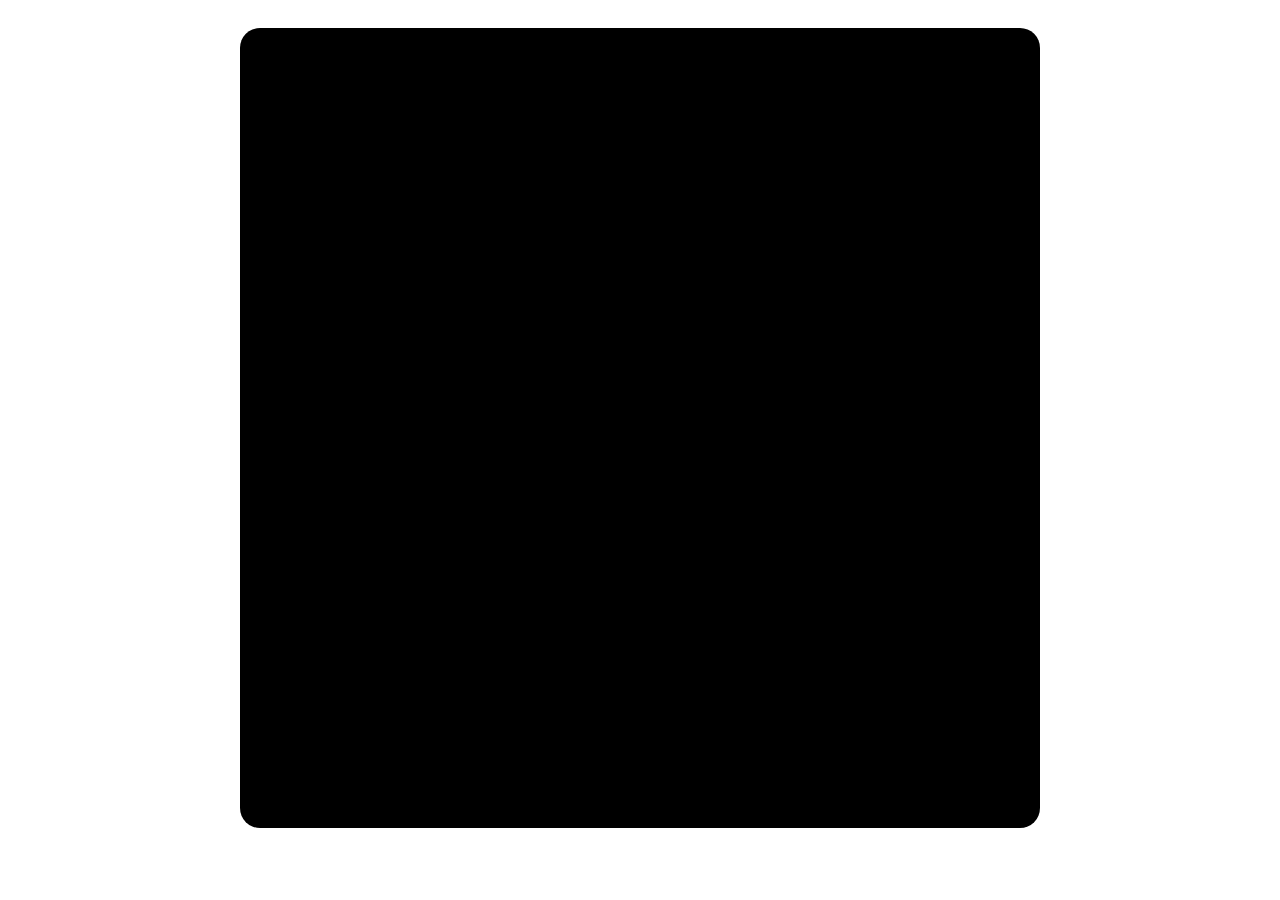
==== pagina2.html @ bd4b6ae2 "1" ====
<!DOCTYPE html>
<html lang="en">
<head>
    <meta charset="UTF-8">
    <meta name="viewport" content="width=, initial-scale=1.0">
    <title>Document</title>
    <link rel="stylesheet" href="estilos.css">
</head>
<body>
    <div class="containerp2"></div>
    
</body>
</html>
---- estilos.css ----
body {
    background-image: url('https://media.vandal.net/i/1280x720/3-2021/202132917341652_1.jpg');
    background-size: cover;
    color: #fff;
    font-family: 'Aton cs';
    text-align: center;
    padding: 20px;
}

h1 {
    color: #000000;
    font-size: 60px;
}

.container {
    display: flex;
    flex-wrap: wrap;
    justify-content: center;
    gap: 20px;
}
.containerp2 {
    position: relative;
    width: 800px;
    height: 800px;
    background-color: #000;
    border-radius: 20px;
    overflow: hidden;
    background-size: cover;
    background-position: center;
    text-decoration: none;
    display: block;
    margin: 0 auto;

}

.container1 {
    position: relative;
    width: 150px;
    height: 300px;
    background-color: #000;
    border-radius: 20px;
    overflow: hidden;
    background-size: cover;
    background-position: center;
    text-decoration: none; 
    display: block;

}
.container1 p {
    color: #000;
    font-family: 'Aton cs';
}

.container1.cont {
    width: 300px;
    height: 200px;
    border-radius: 10px;
}

.container1.cont1 {
    width: 200px;
    height: 250px;
}
.container1:hover {
    cursor: pointer;
    transform: scale(1.1);
}

#img1 {
    background-image: url('https://encrypted-tbn0.gstatic.com/images?q=tbn:ANd9GcRL1uwsWc31ZWswGdahaduPeD7Qsw3mm8PJgA&s');
}

#img2 {
    background-image: url('https://play-lh.googleusercontent.com/ao5M5OolaeqKOk2wFaaIoIxo6YIS5fotAtI19_Vx-712PYU-halC9ylxNz7FB5YQ7Y0');
}

#img3 {
    background-image: url('https://wallpapers.com/images/high/dark-darkrai-pokemon-e0lroxtzi2sjgy12.webp');
}

#img4 {
    background-image: url('https://wallpapers.com/images/high/zoroark-on-dark-red-background-ab8o9wxtzoc0x2qs.webp');
}

#img5 {
    background-image: url('https://moewalls.com/wp-content/uploads/2024/05/pokemon-gengar-thumb-364x205.jpg');
}

#img6 {
    background-image: url('https://c4.wallpaperflare.com/wallpaper/529/285/307/pokemon-minimalism-squirtle-bulbasaur-wallpaper-preview.jpg');
}

#img7 {
    background-image: url('https://occ-0-1723-1722.1.nflxso.net/dnm/api/v6/9pS1daC2n6UGc3dUogvWIPMR_OU/AAAABYgh3ukTqYL3hxz4JEs08ph0xxPWVANNKOONxs-fNO59jAbZAzvF8HcN_A1WKz38fIFRgZKR-DlhornLxpZ70liLuzTuGANVOKJi.jpg?r=01f');
}

#img8 {
    background-image: url('https://nintenduo.com/wp-content/uploads/2022/05/Pokemon-Nombres-Perdidos-03.webp');
}

#img9 {
    background-image: url('https://nintenduo.com/wp-content/uploads/2022/05/Pokemon-Home-Cambio-Ataques-01.webp');
}
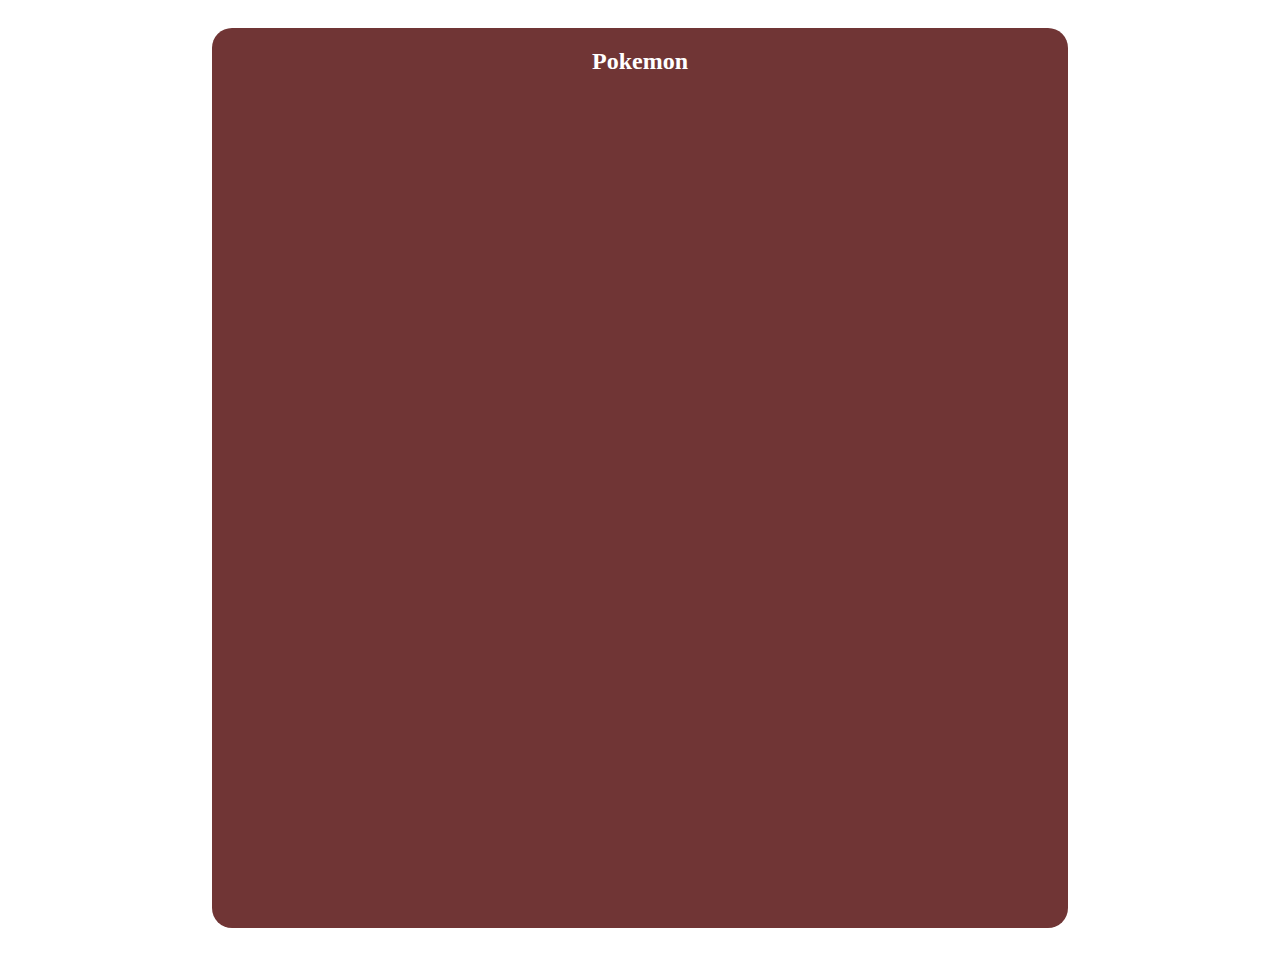
==== commit b2ff6fdf: "1" ====
--- a/pagina2.html
+++ b/pagina2.html
@@ -3,11 +3,15 @@
 <head>
     <meta charset="UTF-8">
     <meta name="viewport" content="width=, initial-scale=1.0">
-    <title>Document</title>
+    <title>PokePagina</title>
     <link rel="stylesheet" href="estilos.css">
+    <link rel="icon" href="https://sm.ign.com/ign_es/feature/t/the-10-bes/the-10-best-pokemon-video-games_6gvp.jpg">
 </head>
 <body>
-    <div class="containerp2"></div>
+    <div class="containerp2">
+        <h2>Pokemon</h2>
+        <img src="https://www.mundodeportivo.com/alfabeta/hero/2021/07/Pokemon-TOP-7-de-los-rivales-mas-fuerte-de-Ash-Ketchum.jpg?width=768&aspect_ratio=16:9&format=nowebp" alt="">
+    </div>
     
 </body>
 </html>--- a/estilos.css
+++ b/estilos.css
@@ -20,9 +20,9 @@
 }
 .containerp2 {
     position: relative;
-    width: 800px;
-    height: 800px;
-    background-color: #000;
+    width: 70%;
+    height: 100vh;
+    background-color: rgb(112, 53, 53);
     border-radius: 20px;
     overflow: hidden;
     background-size: cover;
@@ -30,6 +30,8 @@
     text-decoration: none;
     display: block;
     margin: 0 auto;
+    
+    
 
 }
 
@@ -44,6 +46,10 @@
     background-position: center;
     text-decoration: none; 
     display: block;
+    color: #000000;
+    font-size: 18px;
+    font-weight: bold;
+    text-align: center;
 
 }
 .container1 p {
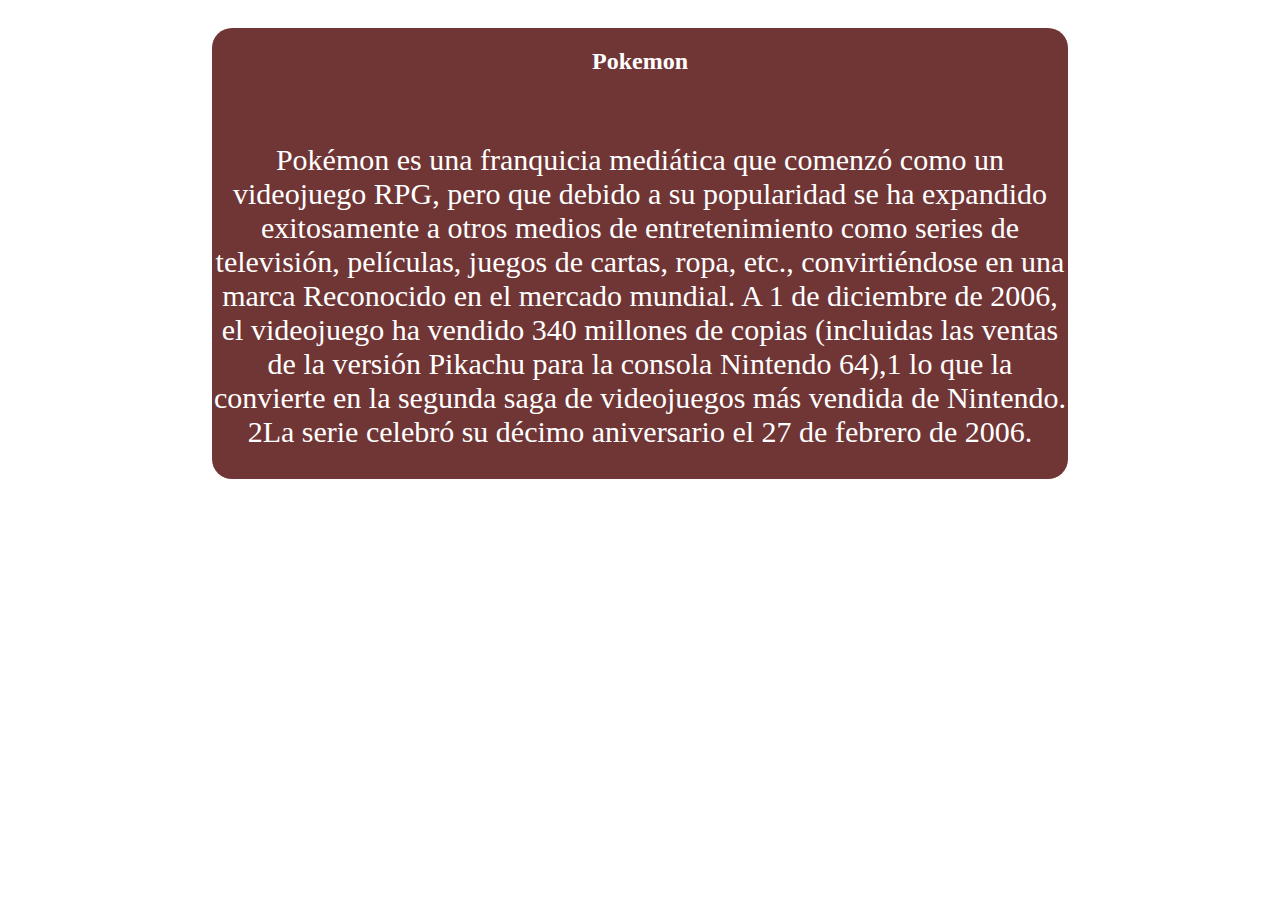
==== commit 17a42a70: "1" ====
--- a/pagina2.html
+++ b/pagina2.html
@@ -11,7 +11,10 @@
     <div class="containerp2">
         <h2>Pokemon</h2>
         <img src="https://www.mundodeportivo.com/alfabeta/hero/2021/07/Pokemon-TOP-7-de-los-rivales-mas-fuerte-de-Ash-Ketchum.jpg?width=768&aspect_ratio=16:9&format=nowebp" alt="">
+        <p>Pokémon es una franquicia mediática que comenzó como un videojuego RPG, pero que debido a su popularidad se ha expandido exitosamente a otros medios de entretenimiento como series de televisión, películas, juegos de cartas, ropa, etc., convirtiéndose 
+            en una marca Reconocido en el mercado mundial. A 1 de diciembre de 2006, el videojuego ha vendido 340 millones de copias (incluidas las ventas de la versión Pikachu para la
+            consola Nintendo 64),1 lo que la convierte en la segunda saga de videojuegos más vendida de Nintendo. 2​La serie celebró su décimo aniversario el 27 de febrero de 2006.</p>
     </div>
-    
+
 </body>
 </html>--- a/estilos.css
+++ b/estilos.css
@@ -21,7 +21,7 @@
 .containerp2 {
     position: relative;
     width: 70%;
-    height: 100vh;
+    height: 100%;
     background-color: rgb(112, 53, 53);
     border-radius: 20px;
     overflow: hidden;
@@ -30,10 +30,156 @@
     text-decoration: none;
     display: block;
     margin: 0 auto;
-    
-    
-
-}
+
+
+}
+
+.containerp2 p {
+    font-size: 30px;
+
+}
+.containerp3 {
+    position: relative;
+    width: 70%;
+    height: 100%;
+    background-color: rgb(61, 66, 65);
+    border-radius: 20px;
+    overflow: hidden;
+    background-size: cover;
+    background-position: center;
+    text-decoration: none;
+    display: block;
+    margin: 0 auto;
+
+}
+.imagen {
+    float: left;
+    margin-right: 20px;
+    margin-left: 20px;
+    width: 200px;
+    height: auto;
+}
+.imagen2 {
+    float: right;
+    margin-right: 20px;
+    margin-left: 20px;
+    width: 200px;
+    height: auto;
+}
+.text {
+    overflow: hidden;
+}
+.containerp4 {
+    position: relative;
+    width: 70%;
+    height: 800px;
+    background-color: rgb(255, 255, 255);
+    border-radius: 20px;
+    overflow: hidden;
+    background-size: cover;
+    background-position: center;
+    text-decoration: none;
+    display: block;
+    margin: 0 auto;
+    color: #000;
+}
+.menu-toggle {
+    position: fixed;
+    top: 20px;
+    right: px;
+    z-index: 1000;
+}
+
+.menu-toggle input[type="checkbox"] {
+    display: none;
+}
+
+
+
+.menu-icon {
+    display: inline-block;
+    cursor: pointer;
+}
+
+.menu-icon img {
+    width: 80px; 
+    height: auto;
+    border-radius: 50%; 
+    border: 2px solid #fff; 
+    box-shadow: 0 0 10px rgba(0, 0, 0, 0.2); 
+    transition: transform 0.3s ease;
+}
+
+
+
+.menu-icon :hover{
+    cursor: pointer;
+    transform: scale(1.2);
+}
+
+
+
+.menu {  
+    display: none;
+    position: absolute;
+    top: 60px; 
+    right: 10px; 
+    background-color: #fff;
+    box-shadow: 0 2px 5px rgba(0, 0, 0, 0.2);
+    border-radius: 5px;
+    padding: 10px;
+}
+
+.menu ul {
+    list-style-type: none;
+    padding: 0;
+    margin: 0;
+}
+
+.menu ul li {
+    margin-bottom: 10px;
+}
+
+.menu ul li a {
+    text-decoration: none;
+    color: #333;
+    font-size: 16px;
+    transition: color 0.3s ease;
+}
+
+.menu ul li a:hover {
+    color: #ff7f50;
+}
+
+#toggle:checked ~ .menu {
+    display: block; 
+}
+
+
+#toggle:checked + .menu-icon img {
+    transform: rotate(90deg); 
+}
+/*
+.containerp3fondo{
+    position:relative;
+    width: 50%;
+    height: 600px;
+    background-image: url('https://http2.mlstatic.com/D_NQ_NP_616900-MCO73286229908_122023-O.webp');
+    margin: 0 auto;
+    background-size: cover;
+    background-position: center;
+    background-repeat: no;
+    animation: animacion_imagen 2s steps(1) infinite;
+}
+@keyframes animacion_imagen {
+    0% {
+        background-image: url('https://http2.mlstatic.com/D_NQ_NP_616900-MCO73286229908_122023-O.webp');
+    }
+    10% {
+        background-image: url('https://static.wikia.nocookie.net/espokemon/images/6/6b/Pokemon_Edici%C3%B3n_Oro.jpg/revision/latest?cb=20160715092932');
+    }
+
+}*/
 
 .container1 {
     position: relative;
@@ -106,4 +252,4 @@
 
 #img9 {
     background-image: url('https://nintenduo.com/wp-content/uploads/2022/05/Pokemon-Home-Cambio-Ataques-01.webp');
-}
+}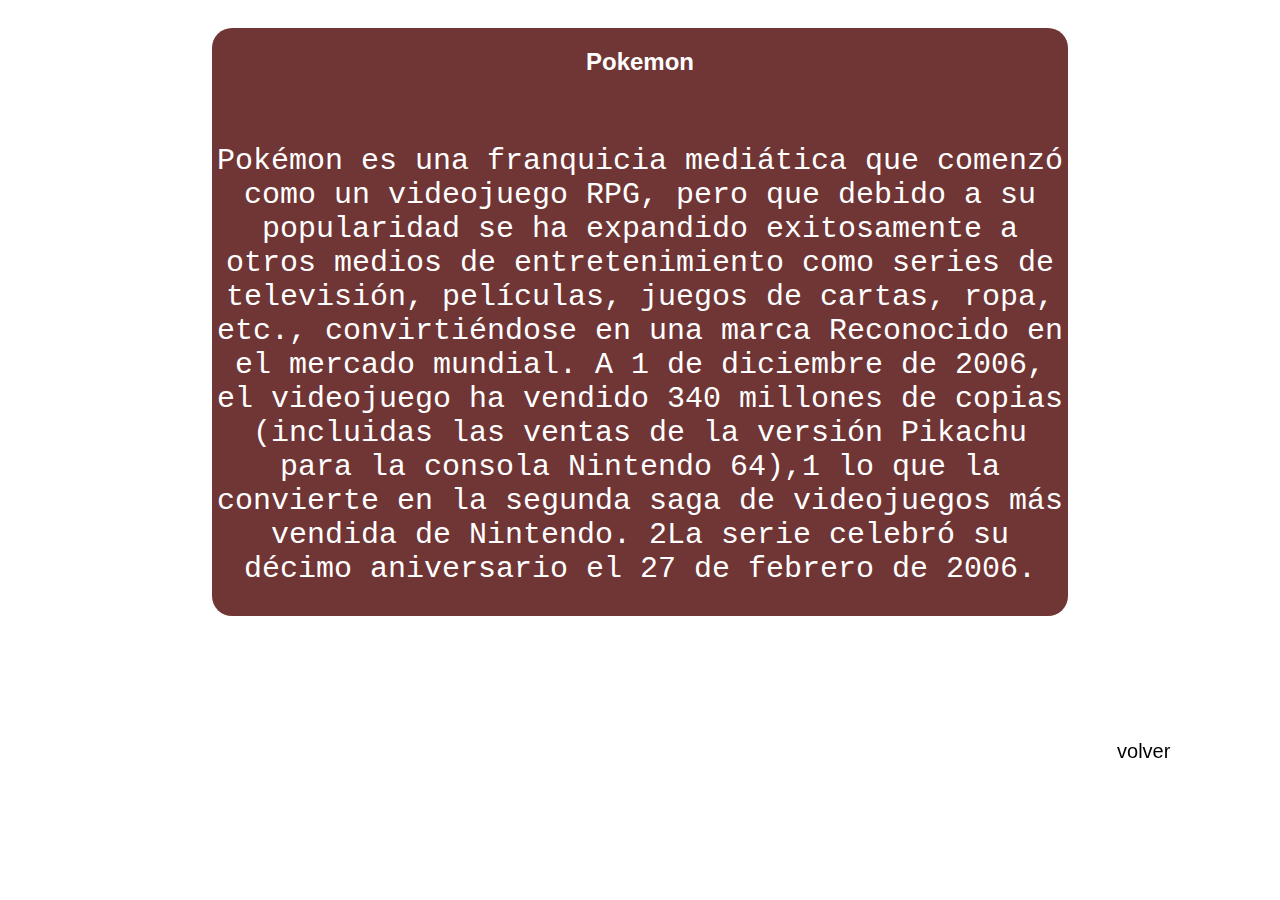
==== commit fafd9a96: "1" ====
--- a/pagina2.html
+++ b/pagina2.html
@@ -3,7 +3,7 @@
 <head>
     <meta charset="UTF-8">
     <meta name="viewport" content="width=, initial-scale=1.0">
-    <title>PokePagina</title>
+    <title>PokePagina-Resumen</title>
     <link rel="stylesheet" href="estilos.css">
     <link rel="icon" href="https://sm.ign.com/ign_es/feature/t/the-10-bes/the-10-best-pokemon-video-games_6gvp.jpg">
 </head>
@@ -15,6 +15,7 @@
             en una marca Reconocido en el mercado mundial. A 1 de diciembre de 2006, el videojuego ha vendido 340 millones de copias (incluidas las ventas de la versión Pikachu para la
             consola Nintendo 64),1 lo que la convierte en la segunda saga de videojuegos más vendida de Nintendo. 2​La serie celebró su décimo aniversario el 27 de febrero de 2006.</p>
     </div>
+    <a href="index.html" class="button">volver</a>
 
 </body>
 </html>--- a/estilos.css
+++ b/estilos.css
@@ -1,15 +1,32 @@
+@font-face {
+    font-family: 'MiFuente';
+    src: url('Pokemon solid.ttf') format('truetype');
+    font-weight: normal;
+    font-style: normal;
+}
+
 body {
     background-image: url('https://media.vandal.net/i/1280x720/3-2021/202132917341652_1.jpg');
     background-size: cover;
     color: #fff;
-    font-family: 'Aton cs';
     text-align: center;
     padding: 20px;
+    font-family: 'MiFuente', sans-serif;
 }
 
 h1 {
-    color: #000000;
     font-size: 60px;
+    text-shadow: 2px 2px 4px #000000;
+    background: linear-gradient(to right, #ff00cc, #333399);
+    -webkit-background-clip: text;
+    -webkit-text-stroke: 2px rgb(228, 224, 15);
+    color: transparent;
+    animation: Animaciontext 5s infinite;
+}
+@keyframes Animaciontext {
+    0% { color: rgb(226, 148, 31); }
+    50% { color: rgb(70, 70, 226); }
+    100% { color: rgb(219, 221, 72); }
 }
 
 .container {
@@ -36,6 +53,7 @@
 
 .containerp2 p {
     font-size: 30px;
+    font-family: 'Courier New', Courier, monospace;
 
 }
 .containerp3 {
@@ -52,6 +70,9 @@
     margin: 0 auto;
 
 }
+.containerp3 p {
+    font-family: 'Courier New', Courier, monospace;
+}
 .imagen {
     float: left;
     margin-right: 20px;
@@ -72,7 +93,7 @@
 .containerp4 {
     position: relative;
     width: 70%;
-    height: 800px;
+    height: 100%;
     background-color: rgb(255, 255, 255);
     border-radius: 20px;
     overflow: hidden;
@@ -82,6 +103,9 @@
     display: block;
     margin: 0 auto;
     color: #000;
+}
+.containerp4 p {
+    font-family: 'Courier New', Courier, monospace;
 }
 .menu-toggle {
     position: fixed;
@@ -120,14 +144,17 @@
 
 
 .menu {  
+    width: 130%;
+    height: 80vh;
     display: none;
     position: absolute;
-    top: 60px; 
-    right: 10px; 
+    top: 90px; 
+    right: px; 
     background-color: #fff;
     box-shadow: 0 2px 5px rgba(0, 0, 0, 0.2);
     border-radius: 5px;
     padding: 10px;
+    overflow-y: auto;
 }
 
 .menu ul {
@@ -138,6 +165,8 @@
 
 .menu ul li {
     margin-bottom: 10px;
+    padding: 10px;
+    border-bottom: 1px solid #000000;
 }
 
 .menu ul li a {
@@ -159,27 +188,12 @@
 #toggle:checked + .menu-icon img {
     transform: rotate(90deg); 
 }
-/*
-.containerp3fondo{
-    position:relative;
-    width: 50%;
-    height: 600px;
-    background-image: url('https://http2.mlstatic.com/D_NQ_NP_616900-MCO73286229908_122023-O.webp');
-    margin: 0 auto;
-    background-size: cover;
-    background-position: center;
-    background-repeat: no;
-    animation: animacion_imagen 2s steps(1) infinite;
-}
-@keyframes animacion_imagen {
-    0% {
-        background-image: url('https://http2.mlstatic.com/D_NQ_NP_616900-MCO73286229908_122023-O.webp');
-    }
-    10% {
-        background-image: url('https://static.wikia.nocookie.net/espokemon/images/6/6b/Pokemon_Edici%C3%B3n_Oro.jpg/revision/latest?cb=20160715092932');
-    }
-
-}*/
+.imgtitulo {
+
+    width: 80%;
+    height: auto;
+    max-width: 100%; 
+}
 
 .container1 {
     position: relative;
@@ -252,4 +266,35 @@
 
 #img9 {
     background-image: url('https://nintenduo.com/wp-content/uploads/2022/05/Pokemon-Home-Cambio-Ataques-01.webp');
-}+}
+.button {
+    padding: 20px 20px; 
+    font-size: 20px; 
+    background-image: url(https://i.gifer.com/YNXo.gif); 
+    color: #fff; 
+    border: none; 
+    border-radius: 5px; 
+    cursor: pointer; 
+    transition: background-color 0.3s ease;
+    position: fixed; /* Posicionamiento fijo */
+    top: 80%; /* Distancia desde la parte superior */
+    right: 7%; /* Distancia desde la derecha */
+    z-index: 1000;
+    background-size: cover; /* Ajusta la imagen para cubrir todo el botón */
+    background-position: center; /* Centra la imagen dentro del botón */
+    background-repeat: no-repeat;
+    text-decoration: none;
+    color: #000;
+}
+button a {
+    text-decoration: none;
+    color: #000;
+}
+
+.button:hover {
+    background-color: #0056b3;
+}
+
+.button:focus {
+    outline: none; 
+}
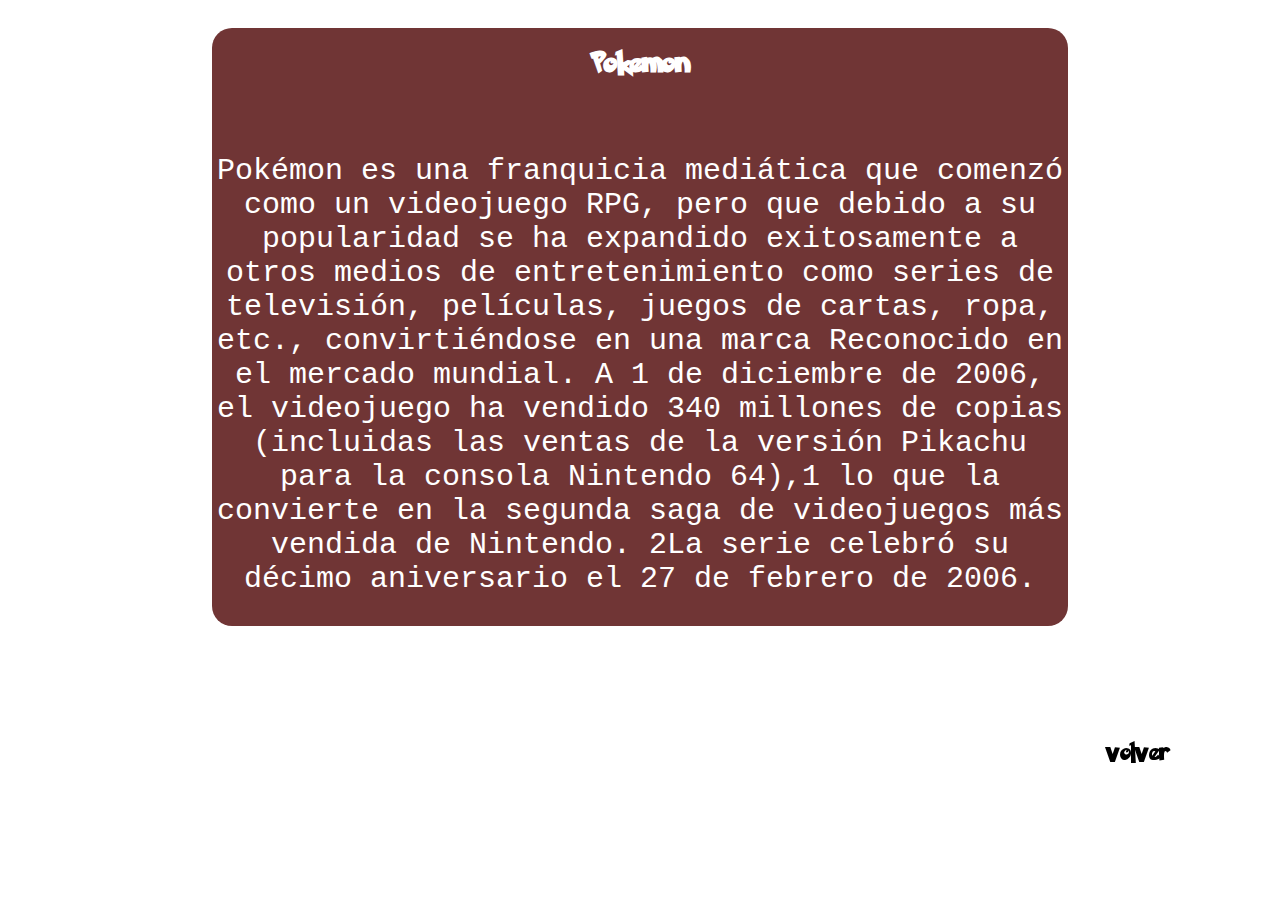
==== commit 77a0d58f: "1" ====
--- a/pagina2.html
+++ b/pagina2.html
@@ -1,5 +1,5 @@
 <!DOCTYPE html>
-<html lang="en">
+<html lang="es">
 <head>
     <meta charset="UTF-8">
     <meta name="viewport" content="width=, initial-scale=1.0">
@@ -18,4 +18,4 @@
     <a href="index.html" class="button">volver</a>
 
 </body>
-</html>+ --- a/estilos.css
+++ b/estilos.css
@@ -1,17 +1,18 @@
 @font-face {
     font-family: 'MiFuente';
-    src: url('Pokemon solid.ttf') format('truetype');
+    src: url('Pokemon Solid.ttf') format('truetype');
     font-weight: normal;
     font-style: normal;
 }
 
 body {
-    background-image: url('https://media.vandal.net/i/1280x720/3-2021/202132917341652_1.jpg');
+    background-image: url('https://wallpapers-clan.com/wp-content/uploads/2024/03/pokemon-bulbasaur-landscape-desktop-wallpaper-preview.jpg');
     background-size: cover;
     color: #fff;
     text-align: center;
     padding: 20px;
     font-family: 'MiFuente', sans-serif;
+    background-attachment: fixed;
 }
 
 h1 {
@@ -23,10 +24,11 @@
     color: transparent;
     animation: Animaciontext 5s infinite;
 }
+
 @keyframes Animaciontext {
-    0% { color: rgb(226, 148, 31); }
-    50% { color: rgb(70, 70, 226); }
-    100% { color: rgb(219, 221, 72); }
+    0% { color: rgb(196, 124, 17); }
+    50% { color: rgb(17, 17, 138); }
+    100% { color: rgb(94, 95, 10); }
 }
 
 .container {
@@ -35,6 +37,12 @@
     justify-content: center;
     gap: 20px;
 }
+.container span {
+    background-color: #0057b32f;
+    padding: 1px 35px;
+    font-family: 'Courier New', Courier, monospace;
+}
+
 .containerp2 {
     position: relative;
     width: 70%;
@@ -212,10 +220,6 @@
     text-align: center;
 
 }
-.container1 p {
-    color: #000;
-    font-family: 'Aton cs';
-}
 
 .container1.cont {
     width: 300px;
@@ -235,6 +239,7 @@
 #img1 {
     background-image: url('https://encrypted-tbn0.gstatic.com/images?q=tbn:ANd9GcRL1uwsWc31ZWswGdahaduPeD7Qsw3mm8PJgA&s');
 }
+
 
 #img2 {
     background-image: url('https://play-lh.googleusercontent.com/ao5M5OolaeqKOk2wFaaIoIxo6YIS5fotAtI19_Vx-712PYU-halC9ylxNz7FB5YQ7Y0');
@@ -276,12 +281,12 @@
     border-radius: 5px; 
     cursor: pointer; 
     transition: background-color 0.3s ease;
-    position: fixed; /* Posicionamiento fijo */
-    top: 80%; /* Distancia desde la parte superior */
-    right: 7%; /* Distancia desde la derecha */
+    position: fixed; 
+    top: 80%; 
+    right: 7%;
     z-index: 1000;
-    background-size: cover; /* Ajusta la imagen para cubrir todo el botón */
-    background-position: center; /* Centra la imagen dentro del botón */
+    background-size: cover; 
+    background-position: center; 
     background-repeat: no-repeat;
     text-decoration: none;
     color: #000;
@@ -298,3 +303,141 @@
 .button:focus {
     outline: none; 
 }
+.containerp5 {
+    position: relative;
+    width: 70%;
+    height: 100%;
+    background-color: rgb(223, 62, 62);
+    border-radius: 20px;
+    overflow: hidden;
+    background-size: cover;
+    background-position: center;
+    text-decoration: none;
+    display: block;
+    margin: 0 auto;
+    
+}
+.containerp5 p {
+    font-family: 'Courier New', Courier, monospace;
+}
+.video-container {
+    position: relative;
+    padding-bottom: 56.25%;
+    height: 0;
+    overflow: hidden;
+    max-width: 100%;
+    background: rgb(223, 62, 62);
+    justify-content: center;
+    align-items: center;
+}
+
+.video-container iframe {
+    position: absolute;
+    top: 0;
+    left: 0;
+    width: 100%;
+    height: 100%;
+    border: 0;
+}
+.containerp6 {
+    position: relative;
+    width: 70%;
+    height: 100%;
+    background-color: rgb(81, 91, 185);
+    border-radius: 20px;
+    overflow: hidden;
+    background-size: cover;
+    background-position: center;
+    text-decoration: none;
+    display: block;
+    margin: 0 auto;
+}
+.containerp6 p {
+    font-family: 'Courier New', Courier, monospace;
+}
+.containerp7 {
+    position: relative;
+    width: 70%;
+    height: 100%;
+    background-color: rgb(84, 185, 81);
+    border-radius: 20px;
+    overflow: hidden;
+    background-size: cover;
+    background-position: center;
+    text-decoration: none;
+    display: block;
+    margin: 0 auto;
+}
+.containerp7 p {
+    font-family: 'Courier New', Courier, monospace;
+}
+.table-wrapper {
+    overflow-x: auto;
+}
+
+table {
+    width: 100%;
+    border-collapse: collapse;
+    margin: 20px 0;
+    font-size: 18px;
+    text-align: left;
+    font-family: 'Courier New', Courier, monospace;
+}
+
+th, td {
+    padding: 12px;
+    border-bottom: 1px solid #ddd;
+}
+
+thead tr {
+    background-color: #f2f2f2;
+}
+
+th {
+    background-color: #6fa771;
+    color: white;
+    
+}
+
+ul {
+    padding-left: 20px;
+}
+
+td img {
+    width: 24px;
+    height: 24px;
+    vertical-align: middle;
+    margin-right: 8px;
+}
+
+
+
+@media (max-width: 180px) {
+    table, thead, tbody, th, td, tr {
+        display: block;
+    }
+
+    thead tr {
+        display: none;
+    }
+
+    tr {
+        margin-bottom: 15px;
+    }
+
+    td {
+        text-align: right;
+        padding-left: 50%;
+        position: relative;
+    }
+
+    td::before {
+        content: attr(data-label);
+        position: absolute;
+        left: 0;
+        width: 50%;
+        padding-left: 15px;
+        font-weight: bold;
+        text-align: left;
+    }
+}